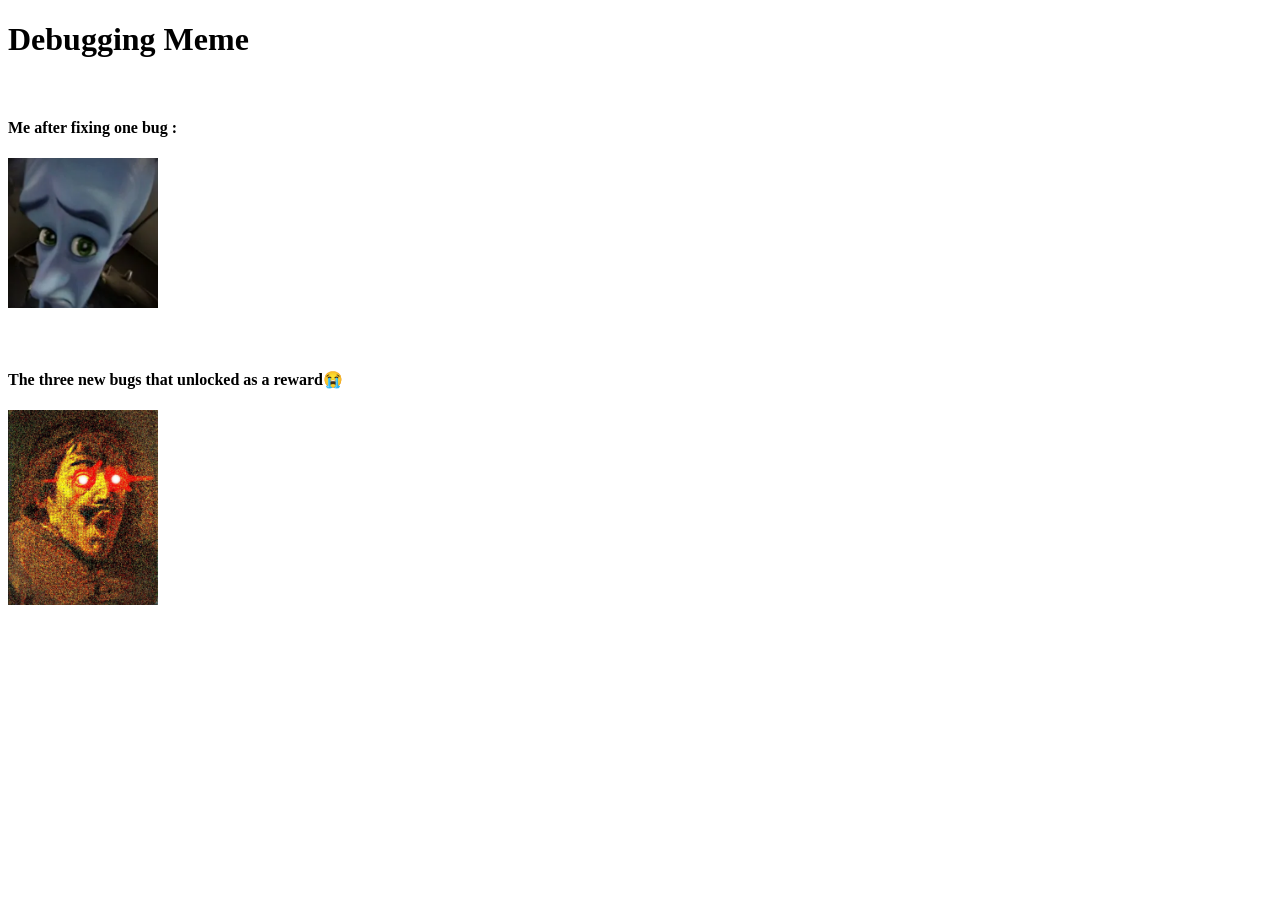
==== WEEK01/Assignment01.html @ 6730468c "Add files via upload" ====
<!-- Assignment 1: Create your own meme page using only HTML
(headings, images, paragraphs - no CSS allowed) -->

<!DOCTYPE html>
<html lang="en">
<head>
    <meta charset="UTF-8">
    <meta name="viewport" content="width=device-width, initial-scale=1.0">
    <title> Meme Page </title>
</head>
<body>
    <h1>Debugging Meme</h1>
    
    <br>

    <p><h4>Me after fixing one bug :</h4></p>
    <img src="meme1.png" alt="Meme Template 01" width="150">
    <br><br><br>
    <p><h4>The three new bugs that unlocked as a reward😭</h4></p>
    <img src="meme2.png" alt="Meme Template 02" width="150">


</body>
</html>
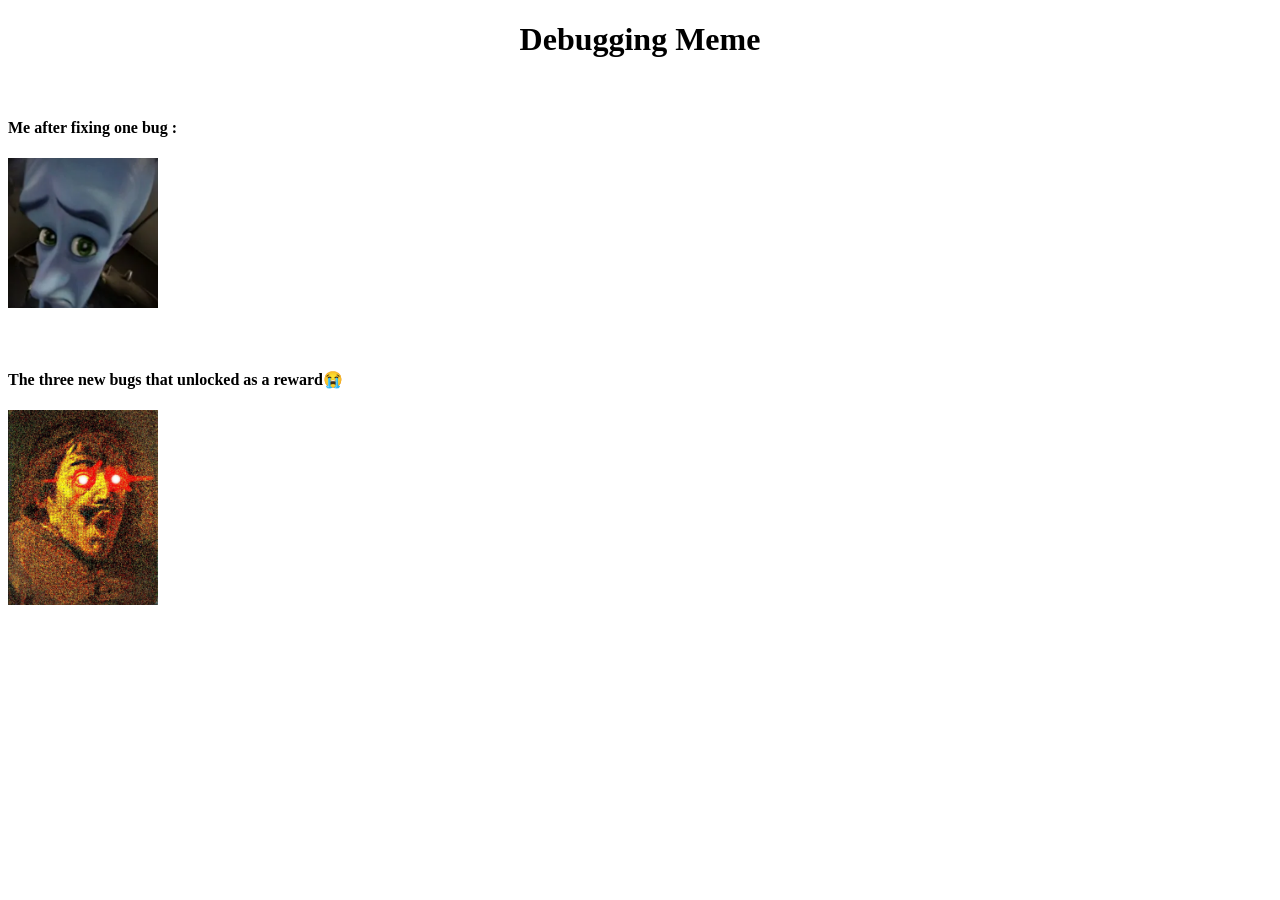
==== commit 4efa6eab: "Assignment 2 done" ====
--- a/WEEK01/Assignment01.html
+++ b/WEEK01/Assignment01.html
@@ -9,7 +9,7 @@
     <title> Meme Page </title>
 </head>
 <body>
-    <h1>Debugging Meme</h1>
+    <h1 style="text-align: center;">Debugging Meme</h1>
     
     <br>
 
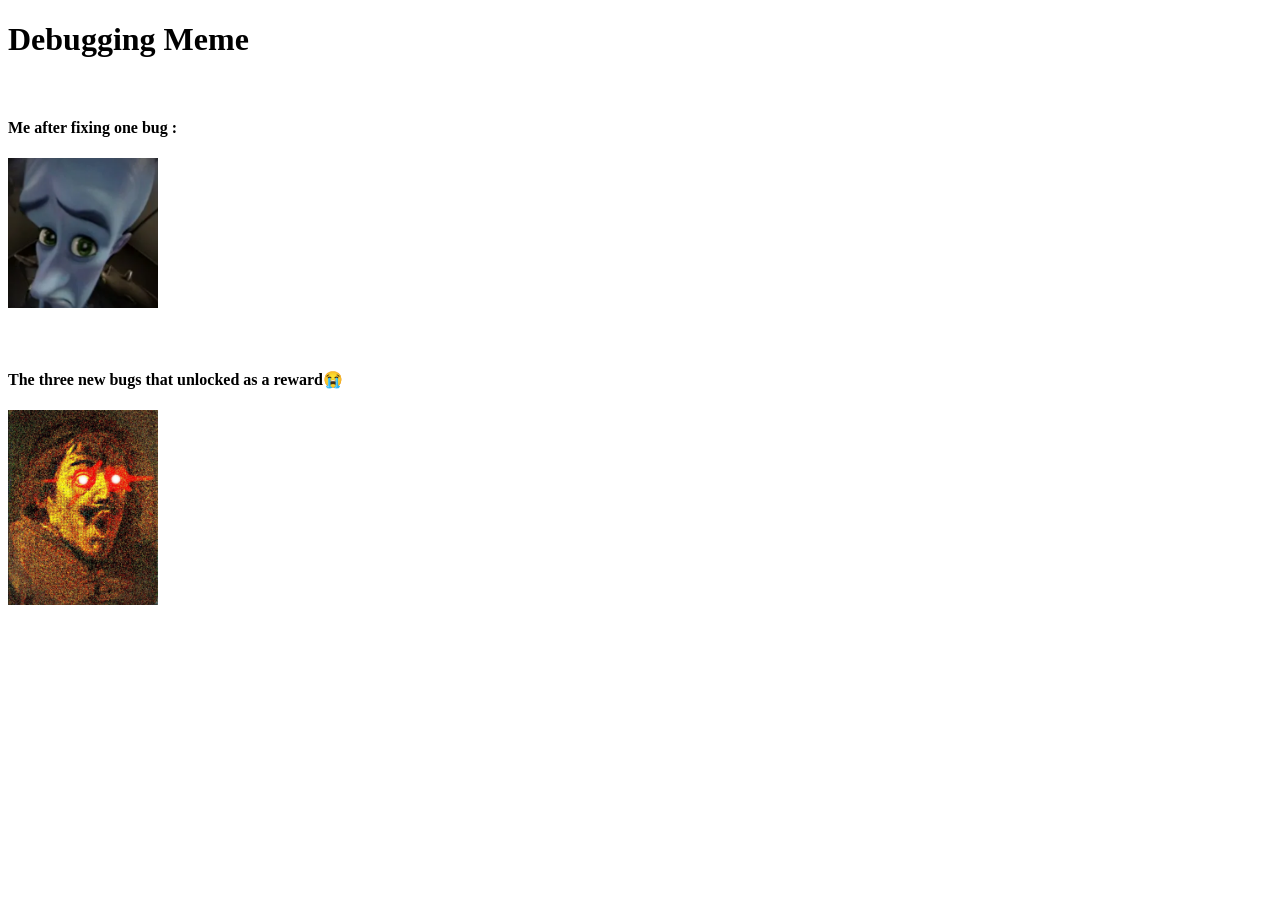
==== commit 319ad0bd: "netflix button done" ====
--- a/WEEK01/Assignment01.html
+++ b/WEEK01/Assignment01.html
@@ -1,24 +1,24 @@
-<!-- Assignment 1: Create your own meme page using only HTML
-(headings, images, paragraphs - no CSS allowed) -->
-
-<!DOCTYPE html>
-<html lang="en">
-<head>
-    <meta charset="UTF-8">
-    <meta name="viewport" content="width=device-width, initial-scale=1.0">
-    <title> Meme Page </title>
-</head>
-<body>
-    <h1 style="text-align: center;">Debugging Meme</h1>
-    
-    <br>
-
-    <p><h4>Me after fixing one bug :</h4></p>
-    <img src="meme1.png" alt="Meme Template 01" width="150">
-    <br><br><br>
-    <p><h4>The three new bugs that unlocked as a reward😭</h4></p>
-    <img src="meme2.png" alt="Meme Template 02" width="150">
-
-
-</body>
+<!-- Assignment 1: Create your own meme page using only HTML
+(headings, images, paragraphs - no CSS allowed) -->
+
+<!DOCTYPE html>
+<html lang="en">
+<head>
+    <meta charset="UTF-8">
+    <meta name="viewport" content="width=device-width, initial-scale=1.0">
+    <title> Meme Page </title>
+</head>
+<body>
+    <h1>Debugging Meme</h1>
+    
+    <br>
+
+    <p><h4>Me after fixing one bug :</h4></p>
+    <img src="meme1.png" alt="Meme Template 01" width="150">
+    <br><br><br>
+    <p><h4>The three new bugs that unlocked as a reward😭</h4></p>
+    <img src="meme2.png" alt="Meme Template 02" width="150">
+
+
+</body>
 </html>
